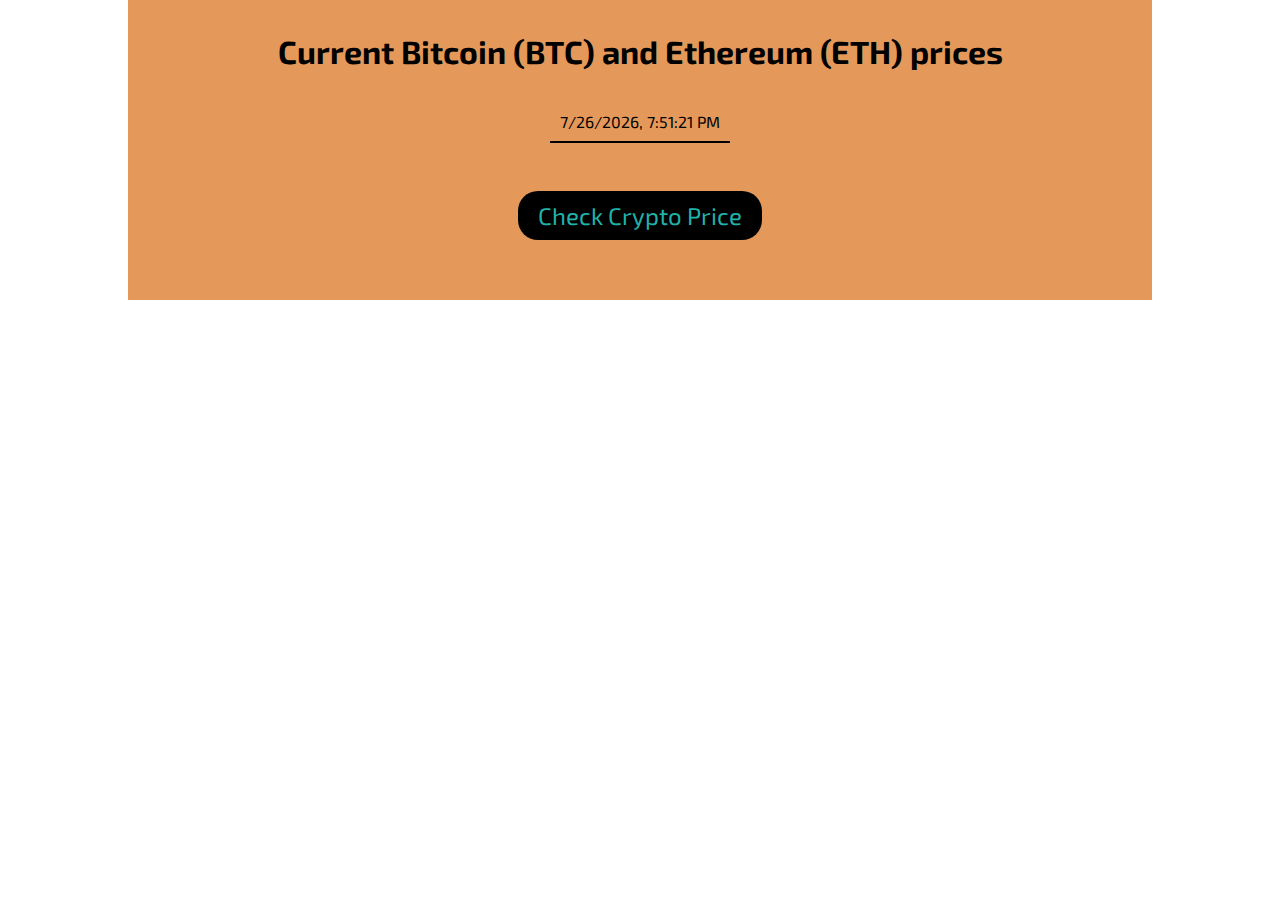
==== second-page/index.html @ 801a2e40 "Added second page" ====
<!DOCTYPE html>
<html lang="en">
  <head>
    <meta charset="UTF-8" />
    <meta name="viewport" content="width=device-width, initial-scale=1.0" />
    <title>CryptoPriceTracker</title>
    <link rel="stylesheet" href="css/style.css" />
  </head>
  <body>
    <header class="container">
      <section class="hero">
        <h1 class="hero__title">
          Current Bitcoin (BTC) and Ethereum (ETH) prices
        </h1>
        <time class="hero__time"></time>
        <div class="crypto__list"></div>
        <button class="hero__button">Check Crypto Price</button>
      </section>
    </header>
    <script src="js/app.js"></script>
  </body>
</html>
---- second-page/css/style.css ----
@import url("https://fonts.googleapis.com/css2?family=Exo+2:wght@400;900&display=swap");
* {
  margin: 0;
  padding: 0;
  -webkit-box-sizing: border-box;
          box-sizing: border-box;
  font-family: "Exo 2", sans-serif;
}

.container {
  background-color: #e4985a;
  width: 80%;
  max-width: 1280px;
  margin: 0 auto;
  min-height: 300px;
}
@media (max-width: 600px) {
  .container {
    width: 100%;
    min-height: 100vh;
  }
}

.hero {
  display: -webkit-box;
  display: -ms-flexbox;
  display: flex;
  -webkit-box-orient: vertical;
  -webkit-box-direction: normal;
      -ms-flex-direction: column;
          flex-direction: column;
  -webkit-box-align: center;
      -ms-flex-align: center;
          align-items: center;
  padding: 0 1em;
}
.hero__title {
  text-align: center;
  margin: 1em 0;
}
.hero__time {
  border-bottom: 2px solid black;
  padding: 10px;
}
.hero__button {
  margin-top: 2em;
  padding: 10px 20px;
  font-size: 24px;
  border: none;
  border-radius: 20px;
  color: lightseagreen;
  background-color: black;
  cursor: pointer;
  -webkit-transition: 0.3s;
  transition: 0.3s;
}
.hero__button:hover {
  background-color: #0d245b;
}
@media (max-width: 600px) {
  .hero__button {
    font-size: 18px;
  }
}

@media (max-width: 600px) {
  .crypto__list {
    padding: 2em 0;
  }
}

.crypto-symbol {
  text-align: center;
  font-size: 24px;
  padding: 5px;
}/*# sourceMappingURL=style.css.map */
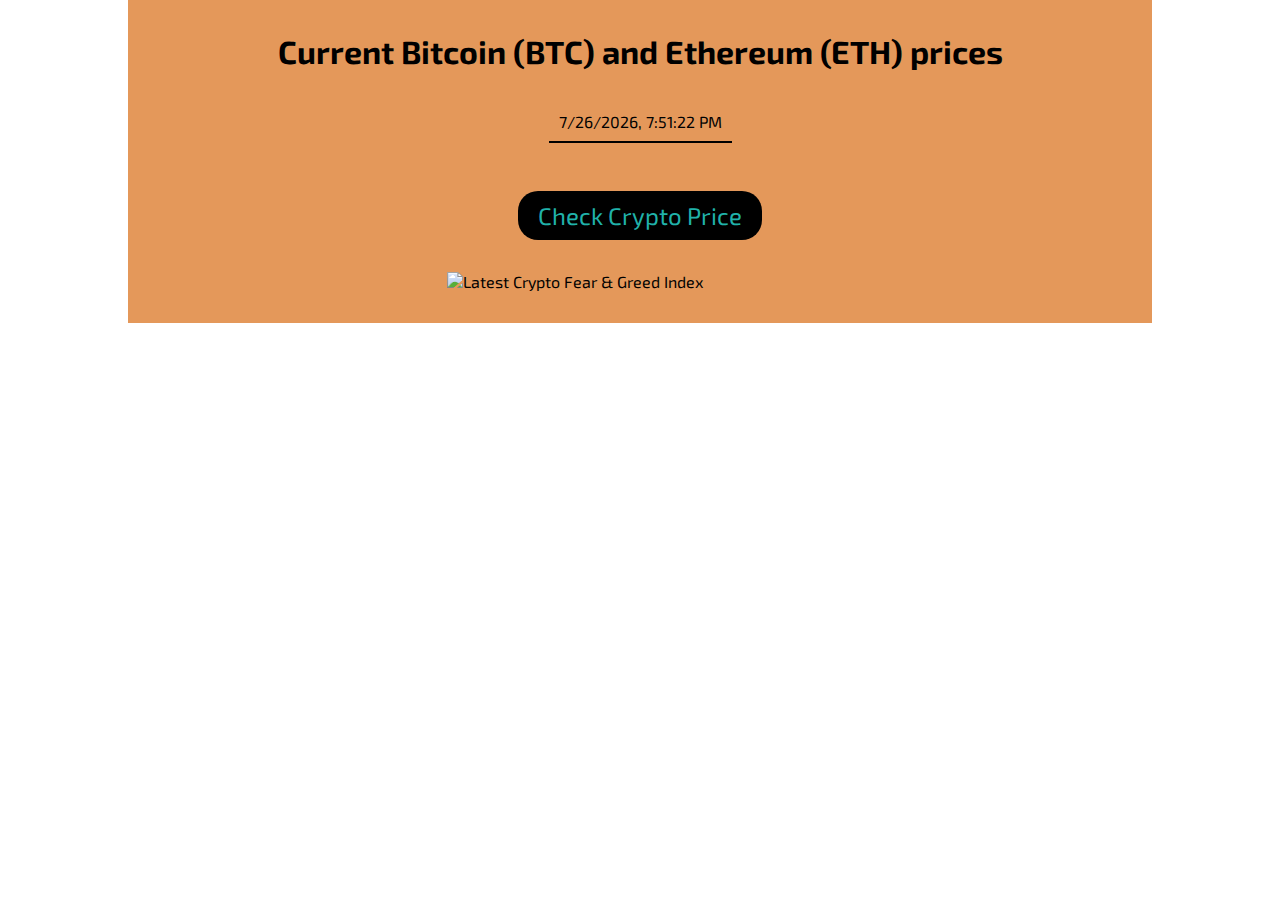
==== commit e997e115: "added feed & greed index" ====
--- a/second-page/index.html
+++ b/second-page/index.html
@@ -15,6 +15,11 @@
         <time class="hero__time"></time>
         <div class="crypto__list"></div>
         <button class="hero__button">Check Crypto Price</button>
+        <img
+          class="fear_greed"
+          src="https://alternative.me/crypto/fear-and-greed-index.png"
+          alt="Latest Crypto Fear & Greed Index"
+        />
       </section>
     </header>
     <script src="js/app.js"></script>
--- a/second-page/css/style.css
+++ b/second-page/css/style.css
@@ -73,4 +73,13 @@
   text-align: center;
   font-size: 24px;
   padding: 5px;
+}
+
+.crypto-logo {
+  width: 20px;
+}
+
+.fear_greed {
+  width: 50vh;
+  padding: 2em;
 }/*# sourceMappingURL=style.css.map */